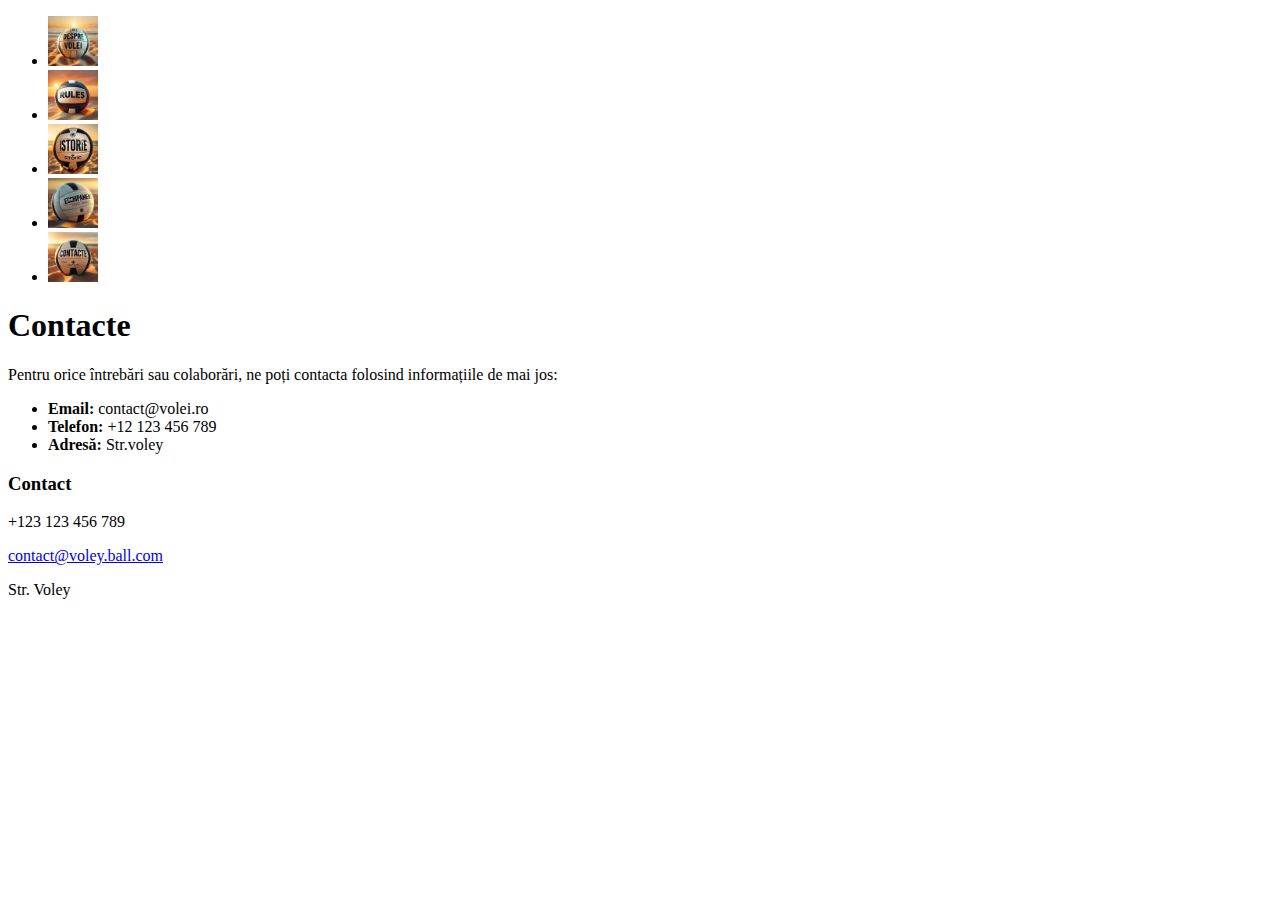
==== contact.html @ 2c3076e6 "schimbari" ====
<!DOCTYPE html>
<html lang="ro">
<head>
    <meta charset="UTF-8">
    <meta name="viewport" content="width=device-width, initial-scale=1.0">
    <title>Geografia României</title>
</head>
<body>
    <nav>
        <ul>
            <li><a href="DespreVolei.html"><img src="images/DespreVolei.jpg" alt="Despre Volei" width="50"></a></li>
            <li><a href="Reguli.html"><img src="images/Reguli de joc.jpg" alt="Regulile Jocului" width="50"></a></li>
            <li><a href="Istorie.html"><img src="images/Istorie.jpg" alt="Istoric" width="50"></a></li>
            <li><a href="Echipament.html"><img src="images/Echipament.jpg" alt="Echipament" width="50"></a></li>
            <li><a href="contact.html"><img src="images/contacte.jpg" alt="Contacte" width="50"></a></li>
        </ul>
    </nav>
    <header>

        <section id="contacte">
            <h1>Contacte</h1>
            <p>Pentru orice întrebări sau colaborări, ne poți contacta folosind informațiile de mai jos:</p>
            <ul>
                <li><strong>Email:</strong> contact@volei.ro</li>
                <li><strong>Telefon:</strong> +12 123 456 789</li>
                <li><strong>Adresă:</strong> Str.voley </li>
            </ul>
    
          
        </section>
        <footer>
            <div>
                <h3>Contact</h3>
                <p> +123 123 456 789</p>
                <p> <a href="mailto:contact@voley.ball.com">contact@voley.ball.com</a></p>
                <p>Str. Voley</p>
            </div>
            
           
        </footer>
    </header>
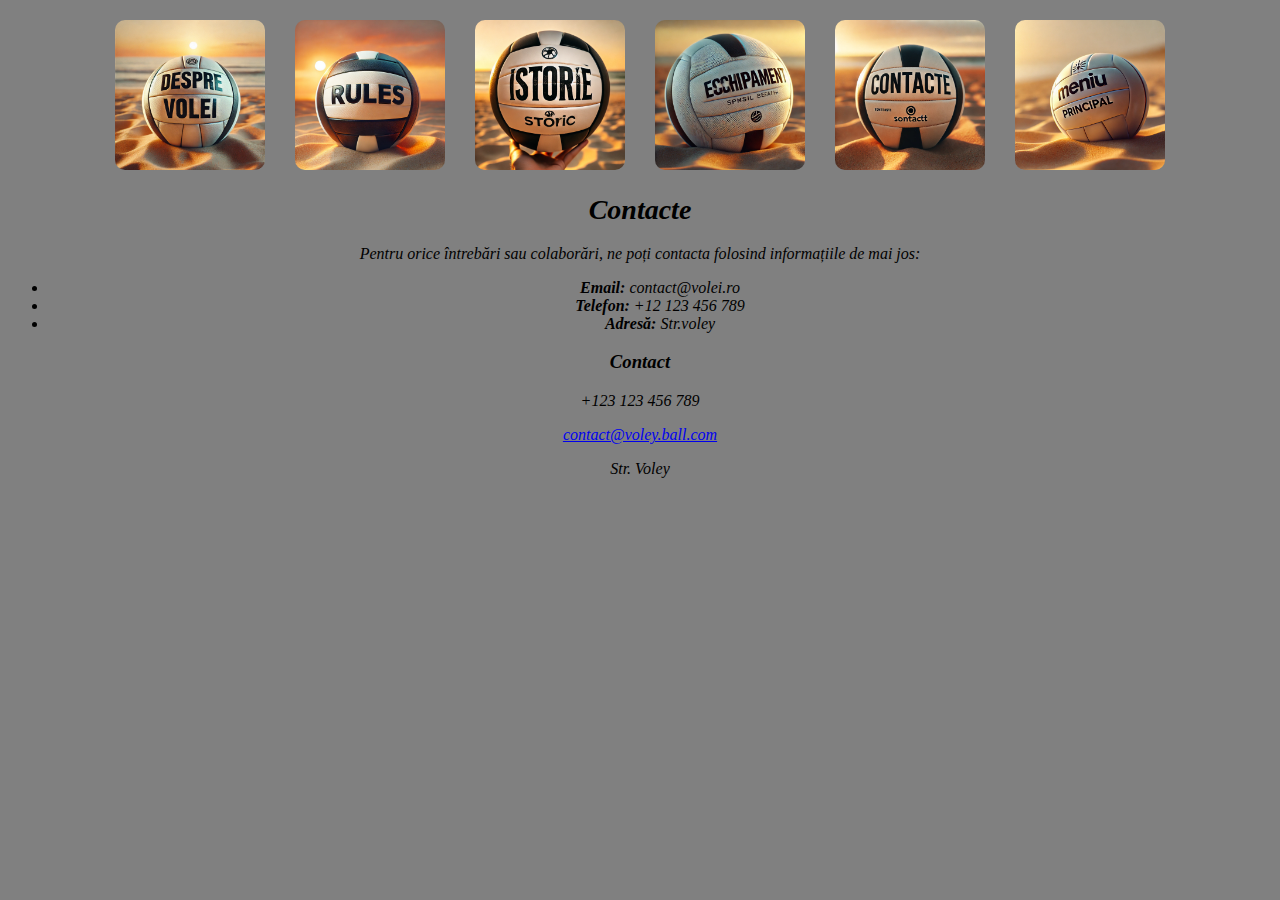
==== commit 61d0813b: "push files" ====
--- a/contact.html
+++ b/contact.html
@@ -3,18 +3,21 @@
 <head>
     <meta charset="UTF-8">
     <meta name="viewport" content="width=device-width, initial-scale=1.0">
-    <title>Geografia României</title>
+    <title>Volei</title>
+    <link rel="stylesheet" href="style/style.css">
 </head>
 <body>
-    <nav>
+    <nav class="menu-orizontal">
         <ul>
-            <li><a href="DespreVolei.html"><img src="images/DespreVolei.jpg" alt="Despre Volei" width="50"></a></li>
-            <li><a href="Reguli.html"><img src="images/Reguli de joc.jpg" alt="Regulile Jocului" width="50"></a></li>
-            <li><a href="Istorie.html"><img src="images/Istorie.jpg" alt="Istoric" width="50"></a></li>
-            <li><a href="Echipament.html"><img src="images/Echipament.jpg" alt="Echipament" width="50"></a></li>
-            <li><a href="contact.html"><img src="images/contacte.jpg" alt="Contacte" width="50"></a></li>
+            <li><a href="DespreVolei.html"><img src="images/DespreVolei.jpg" alt="Despre Volei"></a></li>
+            <li><a href="Reguli.html"><img src="images/Reguli de joc.jpg" alt="Regulile Jocului"></a></li>
+            <li><a href="Istorie.html"><img src="images/Istorie.jpg" alt="Istoric"></a></li>
+            <li><a href="Echipament.html"><img src="images/Echipament.jpg" alt="Echipament"></a></li>
+            <li><a href="contact.html"><img src="images/contacte.jpg" alt="Contacte"></a></li>
+            <li><a href="index.html"><img src="images/meniu.jpg" alt="Meniu Principal"></a></li>
         </ul>
     </nav>
+    
     <header>
 
         <section id="contacte">
--- a/style/style.css
+++ b/style/style.css
@@ -0,0 +1,141 @@
+header {
+    text-align: center; 
+    font-style: italic; 
+    margin-top: 20px; 
+}
+
+h1 {
+    font-size: 28px; 
+    color: black; 
+}
+
+/* Stil doar pentru meniul din index.html */
+.menu-circular ul {
+    display: flex;
+    flex-wrap: wrap;
+    justify-content: center;
+    align-items: center;
+    list-style: none;
+    width: 600px; 
+    height: 600px;
+    margin: 50px auto;
+    position: relative;
+}
+
+.menu-circular ul li {
+    position: absolute;
+    width: 240px; 
+    height: 240px;
+}
+
+.menu-circular ul li:nth-child(1) { transform: rotate(0deg) translate(260px) rotate(0deg); }
+.menu-circular ul li:nth-child(2) { transform: rotate(60deg) translate(260px) rotate(-60deg); }
+.menu-circular ul li:nth-child(3) { transform: rotate(120deg) translate(260px) rotate(-120deg); }
+.menu-circular ul li:nth-child(4) { transform: rotate(180deg) translate(260px) rotate(-180deg); }
+.menu-circular ul li:nth-child(5) { transform: rotate(240deg) translate(260px) rotate(-240deg); }
+.menu-circular ul li:nth-child(6) { transform: rotate(300deg) translate(260px) rotate(-300deg); } 
+
+.menu-circular ul li a img {
+    width: 100%;
+    height: auto;
+    border-radius: 50%; 
+}
+.menu-circular ul li a img:hover,
+.menu-orizontal ul li a img:hover {
+    transform: scale(1.1); /* Mărește butonul la hover */
+}
+
+/* Stil doar pentru meniul de pe paginile secundare */
+.menu-orizontal ul {
+    display: flex;
+    justify-content: center;
+    align-items: center;
+    list-style: none;
+    padding: 0;
+    margin: 20px auto;
+}
+
+.menu-orizontal ul li {
+    margin: 0 15px; 
+}
+
+.menu-orizontal ul li a img {
+    width: 150px; 
+    height: auto;
+    border-radius: 10px; 
+    transition: transform 0.3s;
+}
+
+.menu-orizontal ul li a img:hover {
+    transform: scale(1.1); 
+}
+
+
+
+
+/* Aplica stiluri DOAR în DespreVolei.html */
+.pagina-despre #despre {
+    display: flex;
+    align-items: center;
+    gap: 20px;
+    padding: 20px;
+}
+
+.pagina-despre #despre img {
+    width: 300px;  
+    height: auto;
+    border-radius: 10px;
+    box-shadow: 2px 2px 10px rgba(0, 0, 0, 0.2);
+}
+
+.pagina-despre #despre p {
+    max-width: 600px;
+    text-align: justify;
+    font-size: 18px;
+    line-height: 1.6;
+}
+
+
+.pagina-despre .menu-orizontal {
+    display: flex;
+    justify-content: center;
+    gap: 10px;
+}
+
+.pagina-despre .menu-orizontal ul {
+    list-style: none;
+    padding: 0;
+}
+
+.pagina-despre .menu-orizontal li {
+    display: inline-block;
+    margin: 10px;
+}
+
+.pagina-despre .menu-orizontal img {
+    width: 80px; 
+    transition: transform 0.3s ease-in-out;
+}
+
+.pagina-despre .menu-orizontal img:hover {
+    transform: scale(1.2);
+}
+
+
+.pagina-despre #imagine-despre {
+    width: 400px;  
+    height: auto;
+    float: right;  
+    margin: 20px 0 20px 20px;  
+    border-radius: 15px;  
+    box-shadow: 5px 5px 15px rgba(0, 0, 0, 0.3);  
+}
+
+
+
+body {
+    background-color: grey;
+}
+
+
+
